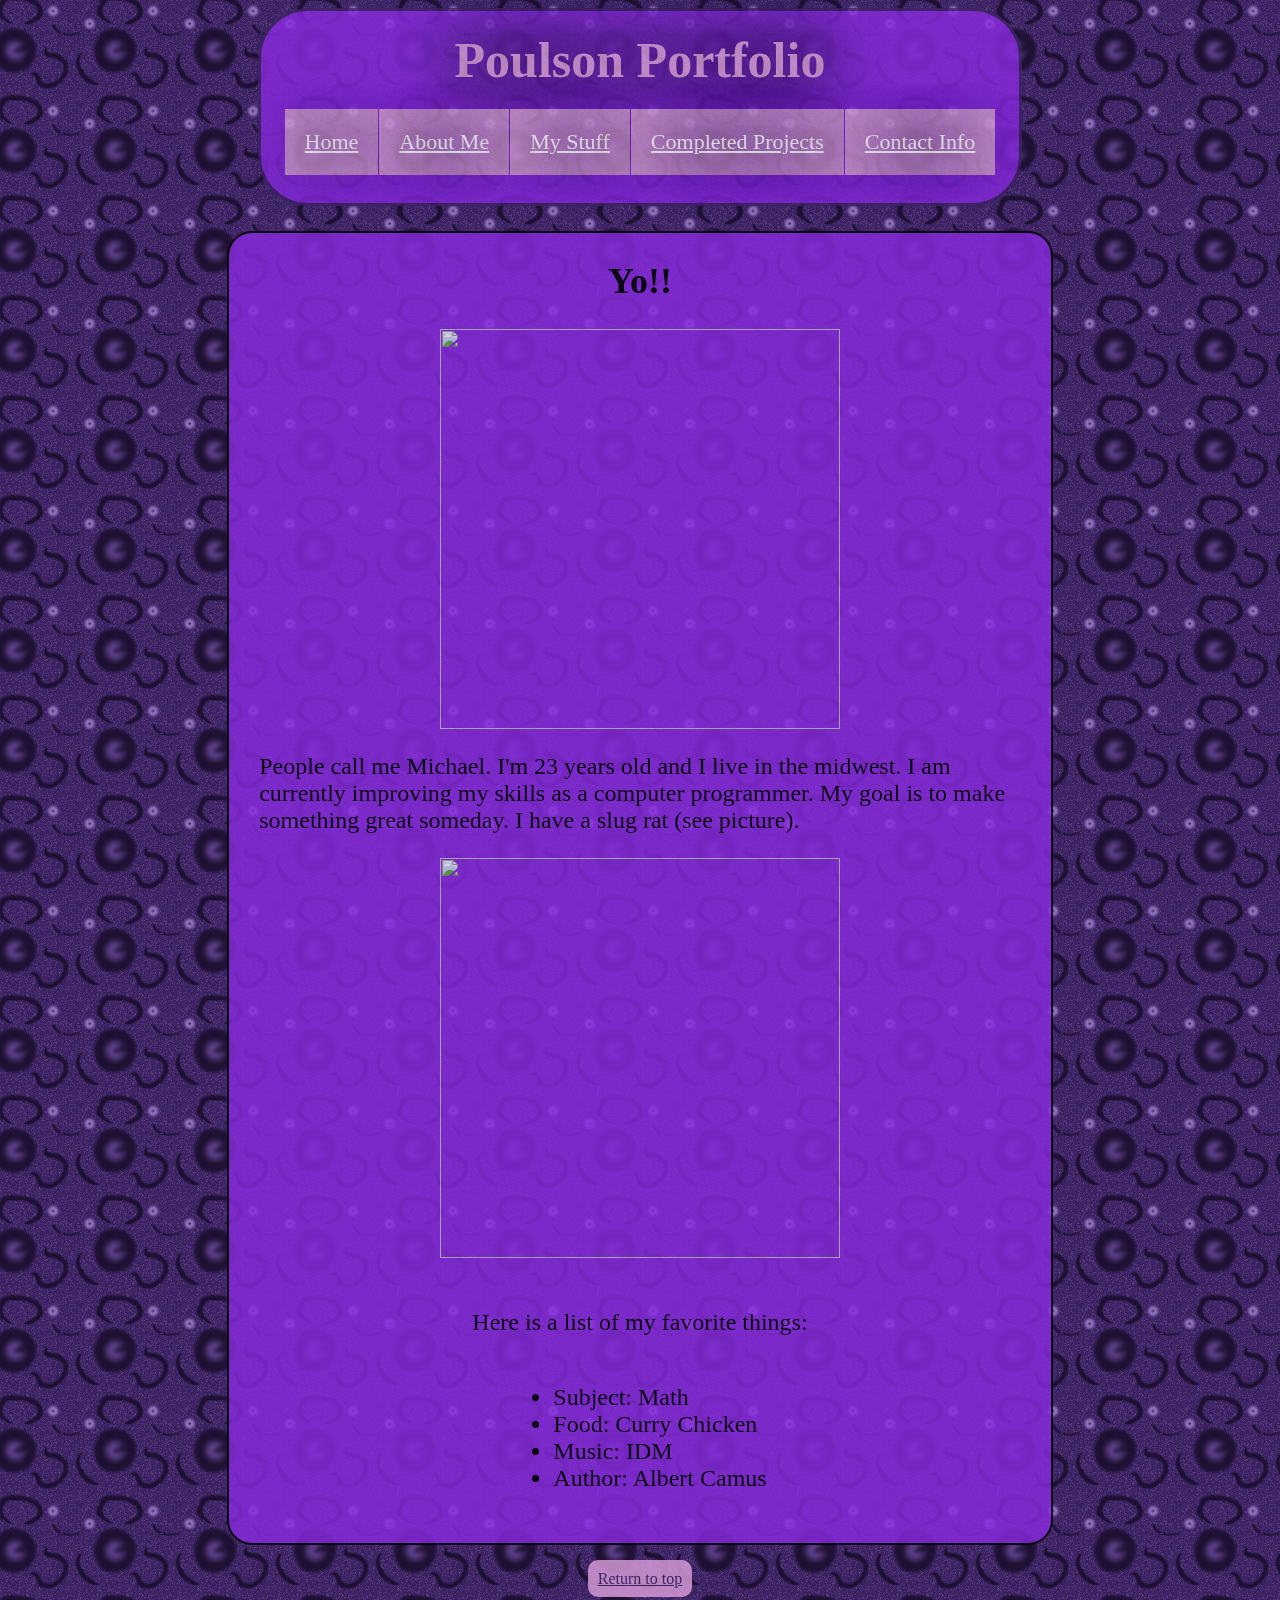
==== about_me.html @ a00d17ab "Brought project to a near-complete state. Added multiple placeholders." ====
<!DOCTYPE html>
<html lang="en">
<head>
    <meta charset="UTF-8">
    <meta name="viewport" content="width=device-width, initial-scale=1.0">
    <!-- Connecting HTML and CSS -->
    <link rel="stylesheet" href="styles.css">
    <title>About Me</title>
    <style>
        h1,h2,h3,h4,h5,h6 {
            margin-top: 0px;
            margin-bottom: 0px;
        }
    </style>
</head>
<body>
    <header>
        <div id="header"><h1>Poulson Portfolio</h1></div>
        <section class="nav_container">
            <a class="nav_button" href="./index.html">Home</a>
            <a class="nav_button" href="./about_me.html">About Me</a>
            <a class="nav_button" href="./workshop.html">My Stuff</a>
            <a class="nav_button" href="./projects.html">Completed Projects</a>
            <a class="nav_button" href="./contact.html">Contact Info</a>
        </section>
        <br>
    </header>
    <main>
        <div class="main_flex_cont">
            <br>
            <h2>Yo!!</h2>
            <br>
            <img src="" alt="">
            <p>
                People call me Michael. I'm 23 years old and I live in the midwest. I am currently improving my skills as a computer programmer. My goal is to make something great someday. I have a slug rat (see picture). 
            </p> 
            <img src="" alt="">
            <br>
            <p>Here is a list of my favorite things: </p>
            <ul>
                <li>Subject: Math</li>
                <li>Food: Curry Chicken</li>
                <li>Music: IDM</li>
                <li>Author: Albert Camus</li>
            </ul>


            <br>
        </div>
    </main>
    <footer>
        <div>
            <a href="#top" class="top_button">Return to top</a>
        </div>
    </footer>
    <br>
</body>
</html>
---- styles.css ----
body {
    background: url("./images/repeating_background.png");
    background-repeat: repeat;


    display: flex;
    flex-direction: column;
    align-items: center;
    justify-content: space-between;

    min-width: 300px;
}

header {
    background-color: blueviolet;

    border-style: solid;
    border-color: #3E2464;
    border-radius: 50px;
    border-width: 3px;

    width: 60%;
    font-size: 25px;
    text-align: center;
    color: plum;
    text-shadow: 20px 20px 40px #3E2464, 20px -20px 40px #3E2464, -20px 20px 40px #3E2464, -20px -20px 40px #3E2464;
    opacity: 0.8;
}

main {
    display: grid;
    grid-template: 1fr / 1fr 80fr 1fr;
    justify-self: center;
    align-self: center;

    margin-top: 25px;
    margin-bottom: 25px;

    font-size: 24px;

    width: 65%;
    min-width: 350px;

    border-radius: 25px;
    border-style: solid; 
    border-width: 2px;

    background-color:blueviolet;
    /* padding: 10px 10px 10px 10px;  */
    opacity: 0.8;
}

main img {
    height: 400px;
    width: 400px;

    border-width: 3px;
}

footer {
    justify-self: center;
    text-align: center;
    opacity: 0.8;
}

.nav_container {
    display: flex;
    flex-wrap: wrap;
    gap: 1px;
    justify-content: center;
}

.nav_button {
    background-color: plum;
    color: white;

    width: max-content;

    text-align: center;
    font-size:22px;
    display: inline-block;
    padding: 20px;
}

.main_flex_cont {
    grid-column: 2 / 3;
    display: flex;
    flex-direction: column;

    align-items: center;
    padding-left: 20px;
    padding-right: 20px;
}

.top_button {
    color: #3E2464;
    border-color: black;
    border-radius: 10px;
    background-color:plum;
    font-size: 16px;

    width: auto;
    padding: 10px;
}

#header {
    margin: 20px;
}
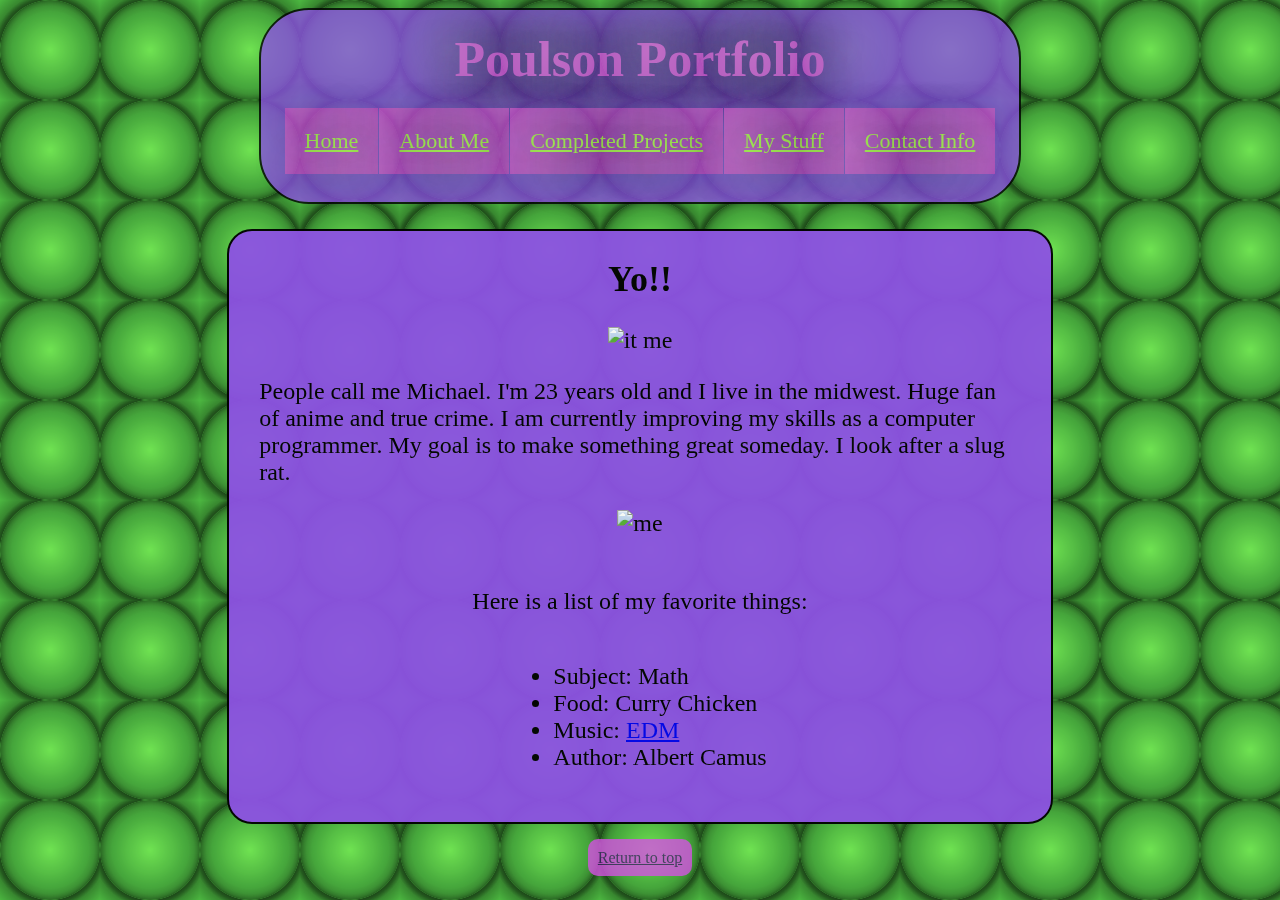
==== commit 512a5043: "Added styling and content to website." ====
--- a/about_me.html
+++ b/about_me.html
@@ -19,8 +19,8 @@
         <section class="nav_container">
             <a class="nav_button" href="./index.html">Home</a>
             <a class="nav_button" href="./about_me.html">About Me</a>
+            <a class="nav_button" href="./projects.html">Completed Projects</a>
             <a class="nav_button" href="./workshop.html">My Stuff</a>
-            <a class="nav_button" href="./projects.html">Completed Projects</a>
             <a class="nav_button" href="./contact.html">Contact Info</a>
         </section>
         <br>
@@ -30,17 +30,17 @@
             <br>
             <h2>Yo!!</h2>
             <br>
-            <img src="" alt="">
+            <img src="" alt="it me">
             <p>
-                People call me Michael. I'm 23 years old and I live in the midwest. I am currently improving my skills as a computer programmer. My goal is to make something great someday. I have a slug rat (see picture). 
+                People call me Michael. I'm 23 years old and I live in the midwest. Huge fan of anime and true crime. I am currently improving my skills as a computer programmer. My goal is to make something great someday. I look after a slug rat.
             </p> 
-            <img src="" alt="">
+            <img src="" alt="me">
             <br>
             <p>Here is a list of my favorite things: </p>
             <ul>
                 <li>Subject: Math</li>
                 <li>Food: Curry Chicken</li>
-                <li>Music: IDM</li>
+                <li>Music: <a href="https://www.youtube.com/watch?v=aFQsW9CCnGU">EDM</a></li>
                 <li>Author: Albert Camus</li>
             </ul>
 
--- a/styles.css
+++ b/styles.css
@@ -1,5 +1,6 @@
 body {
     background: url("./images/repeating_background.png");
+    background-color: #60e352;
     background-repeat: repeat;
 
 
@@ -12,17 +13,17 @@
 }
 
 header {
-    background-color: blueviolet;
+    background-color: #8d52e3;
 
     border-style: solid;
-    border-color: #3E2464;
+    border-color: black;
     border-radius: 50px;
-    border-width: 3px;
+    border-width: 2px;
 
     width: 60%;
+    min-width: 320px;
     font-size: 25px;
     text-align: center;
-    color: plum;
     text-shadow: 20px 20px 40px #3E2464, 20px -20px 40px #3E2464, -20px 20px 40px #3E2464, -20px -20px 40px #3E2464;
     opacity: 0.8;
 }
@@ -39,20 +40,20 @@
     font-size: 24px;
 
     width: 65%;
-    min-width: 350px;
+    min-width: 360px;
 
     border-radius: 25px;
     border-style: solid; 
     border-width: 2px;
 
-    background-color:blueviolet;
+    background-color:#8d52e3;
     /* padding: 10px 10px 10px 10px;  */
-    opacity: 0.8;
+    opacity: 0.95;
 }
 
 main img {
-    height: 400px;
-    width: 400px;
+    height: auto;
+    width: auto;
 
     border-width: 3px;
 }
@@ -71,8 +72,8 @@
 }
 
 .nav_button {
-    background-color: plum;
-    color: white;
+    background-color: #d552e3;
+    color: #a8e352;
 
     width: max-content;
 
@@ -90,13 +91,15 @@
     align-items: center;
     padding-left: 20px;
     padding-right: 20px;
+
+    overflow: auto;
 }
 
 .top_button {
     color: #3E2464;
     border-color: black;
     border-radius: 10px;
-    background-color:plum;
+    background-color:#d552e3;
     font-size: 16px;
 
     width: auto;
@@ -104,5 +107,10 @@
 }
 
 #header {
+    color: #d552e3;
     margin: 20px;
+}
+
+#code {
+    white-space: pre-wrap;
 }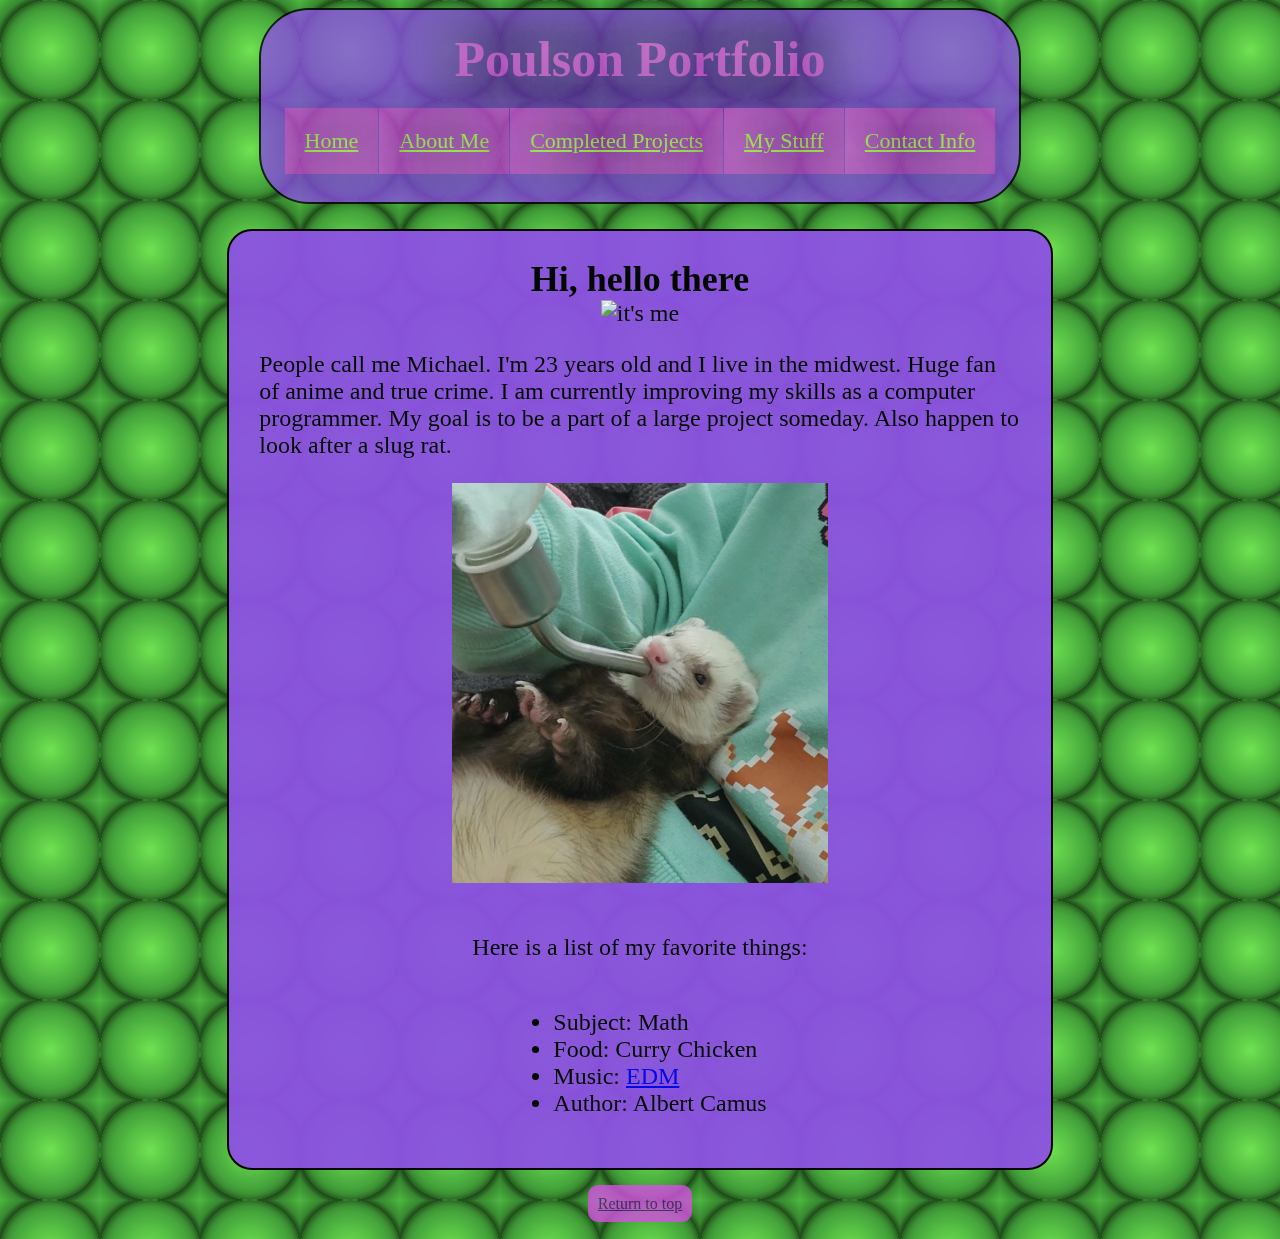
==== commit 745b201c: "Finished the "about me" page." ====
--- a/about_me.html
+++ b/about_me.html
@@ -10,6 +10,10 @@
         h1,h2,h3,h4,h5,h6 {
             margin-top: 0px;
             margin-bottom: 0px;
+        }
+        #photo {
+            max-height: 400px;
+            max-width: 400px;
         }
     </style>
 </head>
@@ -28,13 +32,12 @@
     <main>
         <div class="main_flex_cont">
             <br>
-            <h2>Yo!!</h2>
-            <br>
-            <img src="" alt="it me">
+            <h2>Hi, hello there</h2>
+            <img src="./images/self.png" alt="it's me" id="photo">
             <p>
-                People call me Michael. I'm 23 years old and I live in the midwest. Huge fan of anime and true crime. I am currently improving my skills as a computer programmer. My goal is to make something great someday. I look after a slug rat.
+                People call me Michael. I'm 23 years old and I live in the midwest. Huge fan of anime and true crime. I am currently improving my skills as a computer programmer. My goal is to be a part of a large project someday. Also happen to look after a slug rat.
             </p> 
-            <img src="" alt="me">
+            <img src="./images/ferret_feed.jpg" alt="my ferret" id="photo">
             <br>
             <p>Here is a list of my favorite things: </p>
             <ul>
